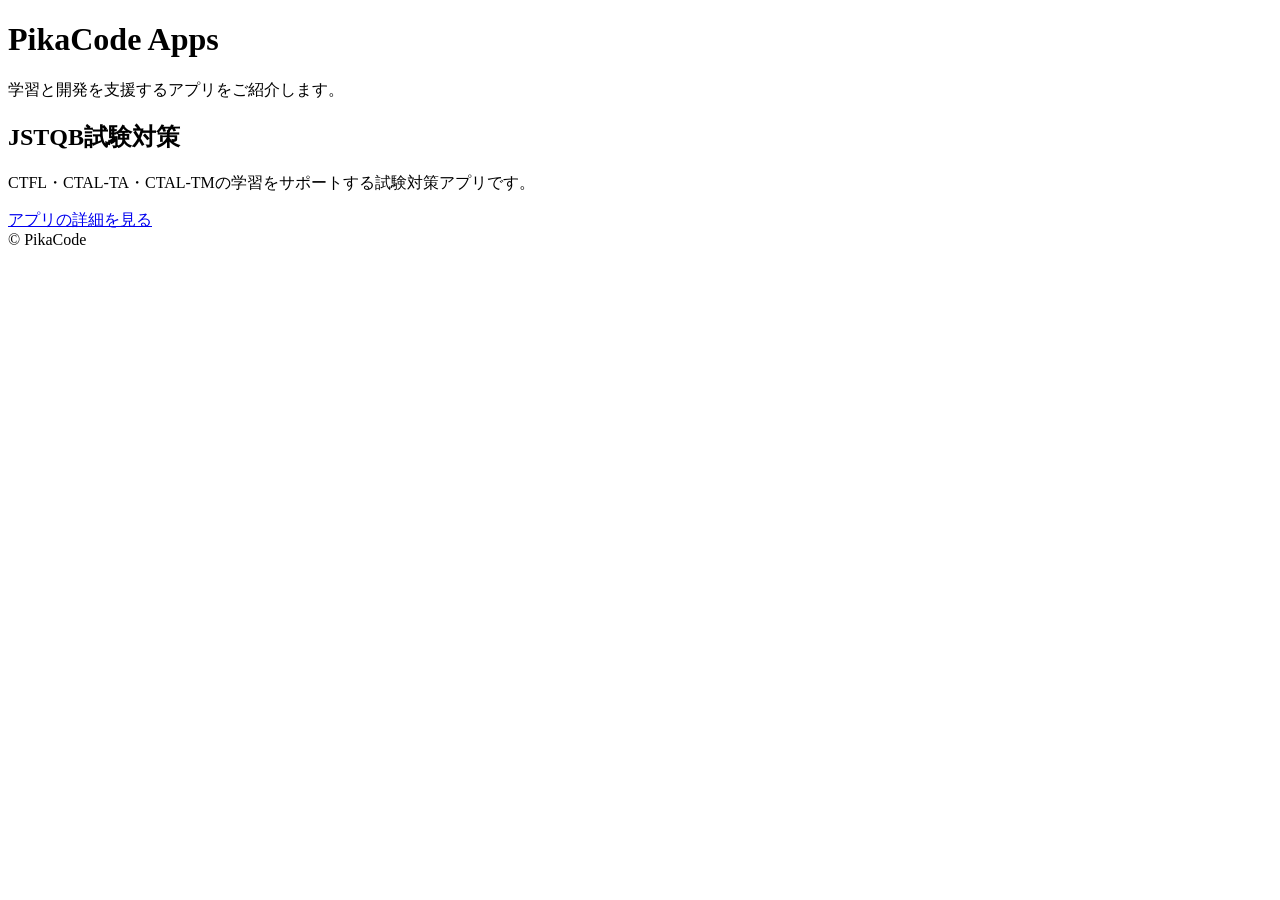
==== docs/index.html @ 9cf7c9b2 "Add JSTQB app site pages" ====
<!doctype html>
<html lang="ja">
<head>
  <meta charset="utf-8">
  <meta name="viewport" content="width=device-width, initial-scale=1">
  <meta name="description" content="PikaCodeのアプリ情報をご案内します。">
  <title>PikaCode Apps</title>
  <link rel="stylesheet" href="/assets/site.css">
</head>
<body>
  <main>
    <header>
      <h1>PikaCode Apps</h1>
      <p class="lead">学習と開発を支援するアプリをご紹介します。</p>
    </header>
    <section>
      <h2>JSTQB試験対策</h2>
      <p>CTFL・CTAL-TA・CTAL-TMの学習をサポートする試験対策アプリです。</p>
      <div class="links"><a href="/apps/jstqb/">アプリの詳細を見る</a></div>
    </section>
    <footer>© PikaCode</footer>
  </main>
</body>
</html>
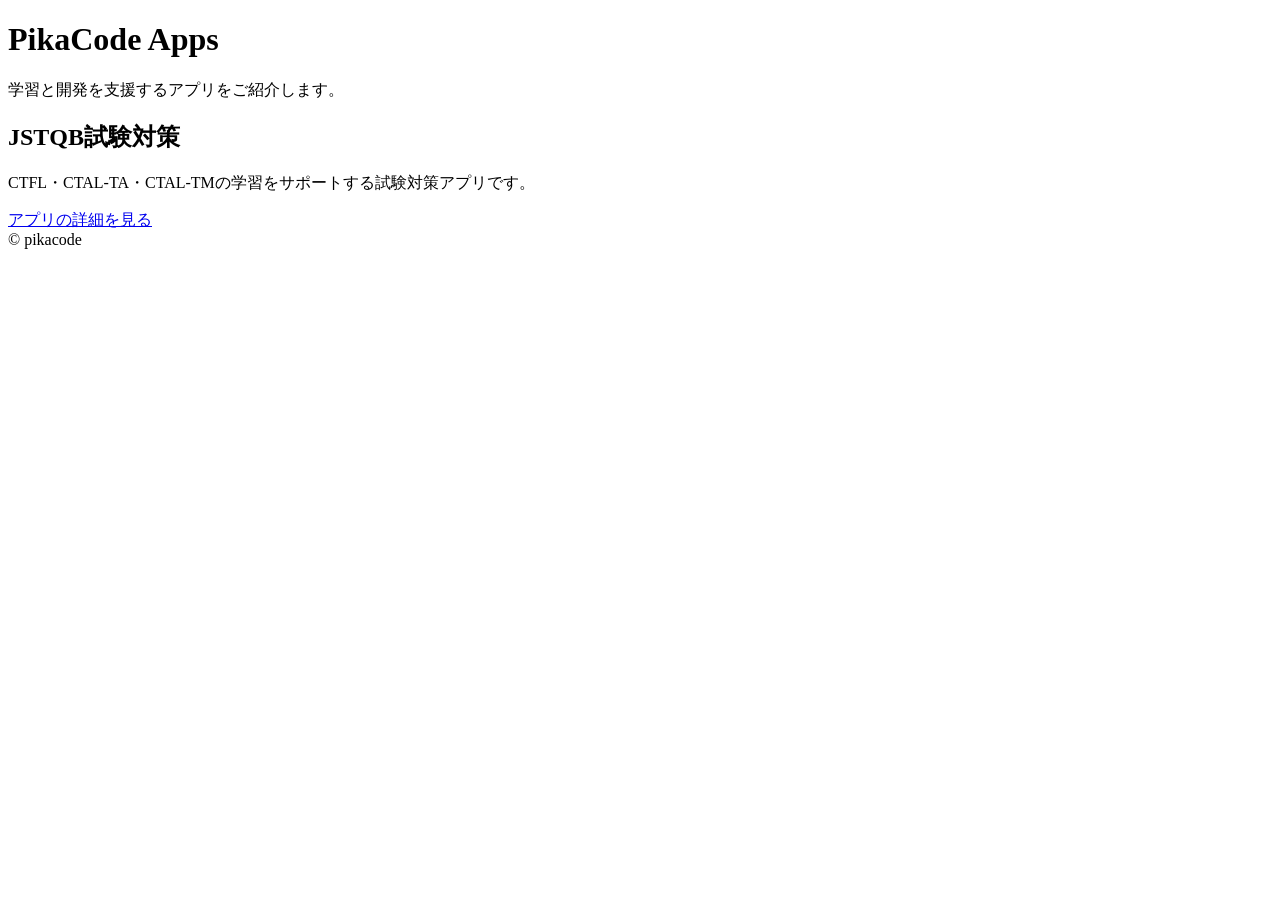
==== commit cf3b8775: "Lowercase site footer branding" ====
--- a/docs/index.html
+++ b/docs/index.html
@@ -18,7 +18,7 @@
       <p>CTFL・CTAL-TA・CTAL-TMの学習をサポートする試験対策アプリです。</p>
       <div class="links"><a href="/apps/jstqb/">アプリの詳細を見る</a></div>
     </section>
-    <footer>© PikaCode</footer>
+    <footer>© pikacode</footer>
   </main>
 </body>
 </html>
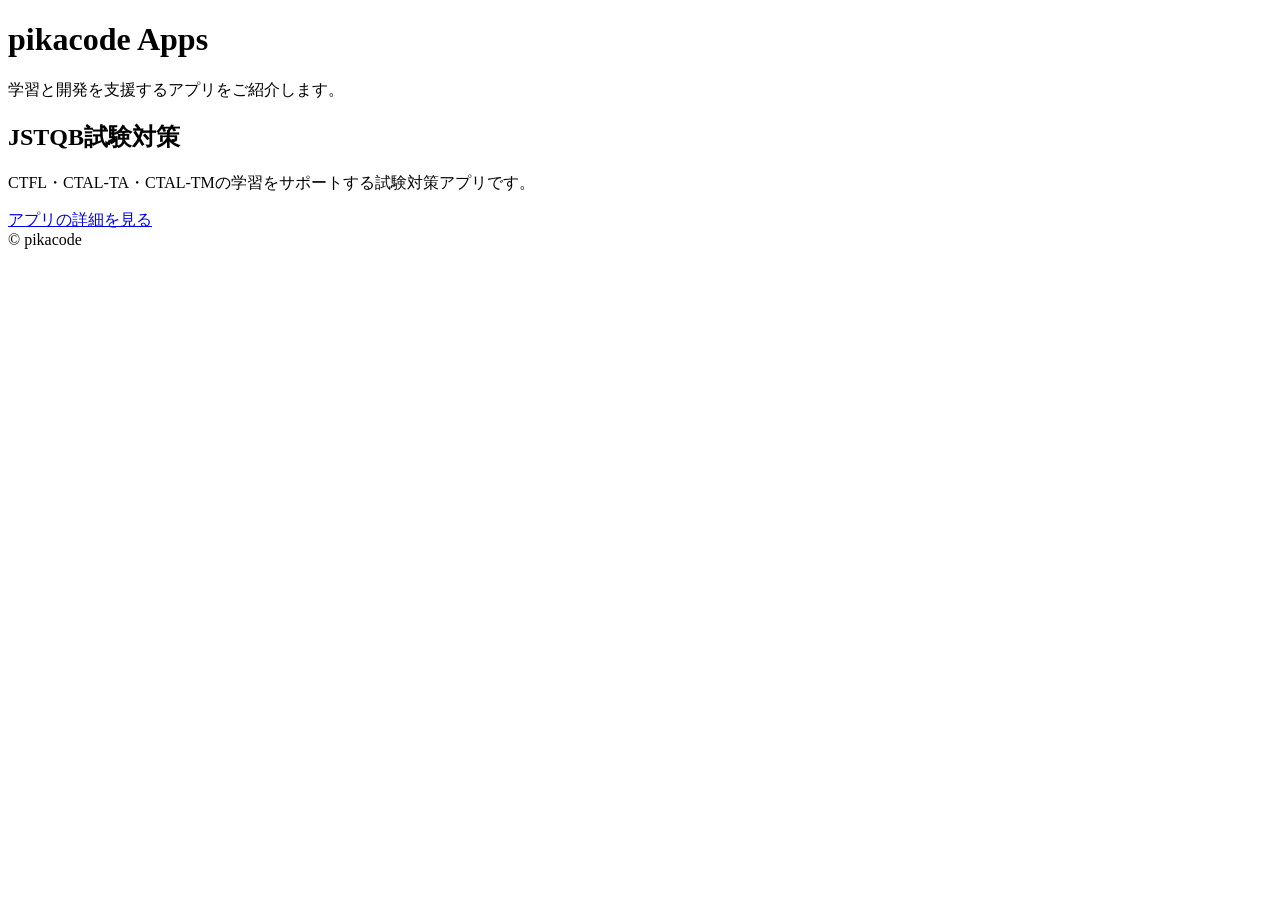
==== commit 8650923b: "Use lowercase pikacode branding" ====
--- a/docs/index.html
+++ b/docs/index.html
@@ -3,14 +3,14 @@
 <head>
   <meta charset="utf-8">
   <meta name="viewport" content="width=device-width, initial-scale=1">
-  <meta name="description" content="PikaCodeのアプリ情報をご案内します。">
-  <title>PikaCode Apps</title>
+  <meta name="description" content="pikacodeのアプリ情報をご案内します。">
+  <title>pikacode Apps</title>
   <link rel="stylesheet" href="/assets/site.css">
 </head>
 <body>
   <main>
     <header>
-      <h1>PikaCode Apps</h1>
+      <h1>pikacode Apps</h1>
       <p class="lead">学習と開発を支援するアプリをご紹介します。</p>
     </header>
     <section>
